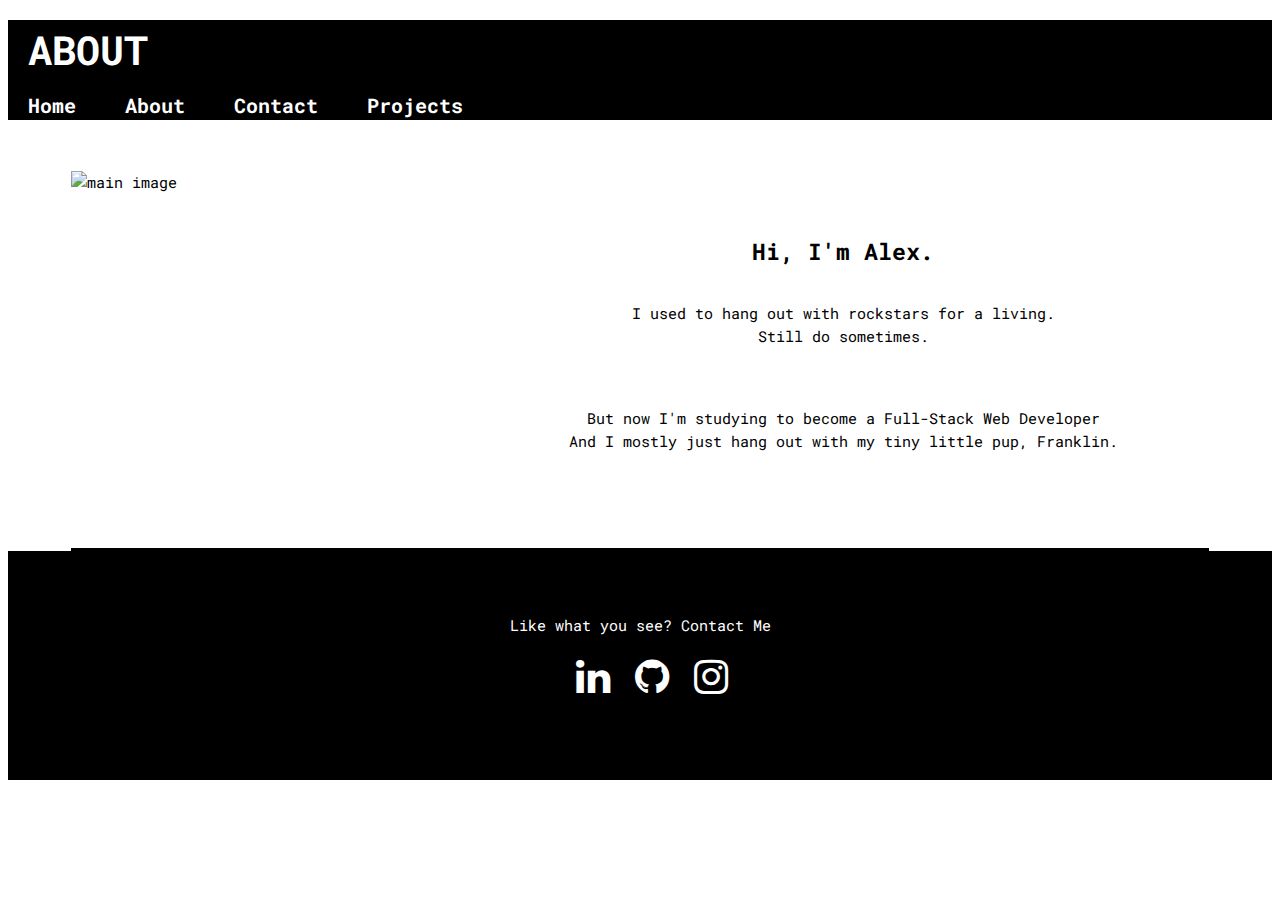
==== about.html @ 49ab6cf4 "add about page" ====
<!DOCTYPE html>
<html lang="en">
  <head>
    <meta charset="UTF-8" />
    <meta name="viewport" content="width=device-width, initial-scale=1.0" />
    <title>About Alex</title>

    <link
      rel="stylesheet"
      href="https://cdnjs.cloudflare.com/ajax/libs/font-awesome/4.7.0/css/font-awesome.min.css"
    />
    <link rel="preconnect" href="https://fonts.gstatic.com" />
    <link
      href="https://fonts.googleapis.com/css2?family=Roboto+Mono&display=swap"
      rel="stylesheet"
    />
    <link rel="stylesheet" href="about.css" />
  </head>
  <body>
    <header>
      <h1>ABOUT</h1>
      <nav>
        <a class="home" href="index.html">Home</a>
        <a class="about" href="about.html">About</a>
        <a class="contact" href="contact.html">Contact</a>
        <a class="projects" href="projects.html">Projects</a>
      </nav>
    </header>
    <div class="topcontainer">
      <img src="postmalone.jpg" alt="main image" />
      <div class="topinfo">
        <h2>Hi, I'm Alex.</h2>

        <div class="topcontent">
          <p>
            I used to hang out with rockstars for a living.<br />
            Still do sometimes.
          </p>
          <br /><br />
          But now I'm studying to become a Full-Stack Web Developer<br />
          And I mostly just hang out with my tiny little pup, Franklin.<br />
        </div>
      </div>
    </div>

    <footer>
      <div>Like what you see? Contact Me</div>
      <a
        href="https://www.linkedin.com/in/alexedwardsdev/"
        class="fa fa-linkedin"
      ></a>
      <a href="https://github.com/alextcedwards" class="fa fa-github"></a>
      <a href="#" class="fa fa-instagram"></a>
    </footer>
  </body>
</html>
---- about.css ----
section {
  display: block;
}
body {
  line-height: 1;
}
ol,
ul {
  list-style: none;
}
blockquote,
q {
  quotes: none;
}
blockquote:before,
blockquote:after,
q:before,
q:after {
  content: "";
  content: none;
}
table {
  border-collapse: collapse;
  border-spacing: 0;
}
/*END OF RESET*/
/*GENERAL STYLES*/
* {
  box-sizing: border-box;
  max-width: 100%;
}
html {
  font-size: 62.5%;
}
body {
  font-size: 1.5rem;
  font-family: "Roboto Mono", sans-serif;
  line-height: 1.5;
}

/* END OF GENERAL STYLES*/
/*HEADER CONTENT*/
header {
  background: black;
}

h1 {
  width: 50rem;
  height: 50px;
  color: white;
  margin: 20px;
  font-size: 4rem;
  font-weight: bold;
}
nav a {
  width: 50px;
  height: 50px;
  margin: 20px;
  color: white;
  background: black;
  text-decoration: none;
  font-size: 2rem;
  font-weight: bold;
}
nav a:hover {
  color: black;
  background: white;
  border: 5px solid white;
  border-bottom: black;
}
/*TOP CONTAINER STYLES*/
.topcontainer {
  display: flex;
  padding: 4% 0;
  width: 90%;
  margin: 0 auto;
  border-bottom: black solid;
}

.topinfo {
  padding: 4% 0;
  width: 90%;
  margin: 0 auto;
  display: flex;
  flex-direction: column;
  align-items: center;
  justify-content: space-evenly;
}
.topcontainer img {
  width: 50%;
  height: auto;
}
.topcontent {
  text-align: center;
}

/*END OF GALLERY STYLES*/
footer {
  background: black;
  color: white;
  text-align: center;
  padding: 5%;
}
.fa {
  padding: 20px;
  font-size: 40px;
  width: 50px;
  text-align: center;
  text-decoration: none;
  color: white;
}
.fa:hover {
  opacity: 0.7;
  -webkit-transform: scale(1.3);
  -ms-transform: scale(1.3);
  transform: scale(1.3);
}
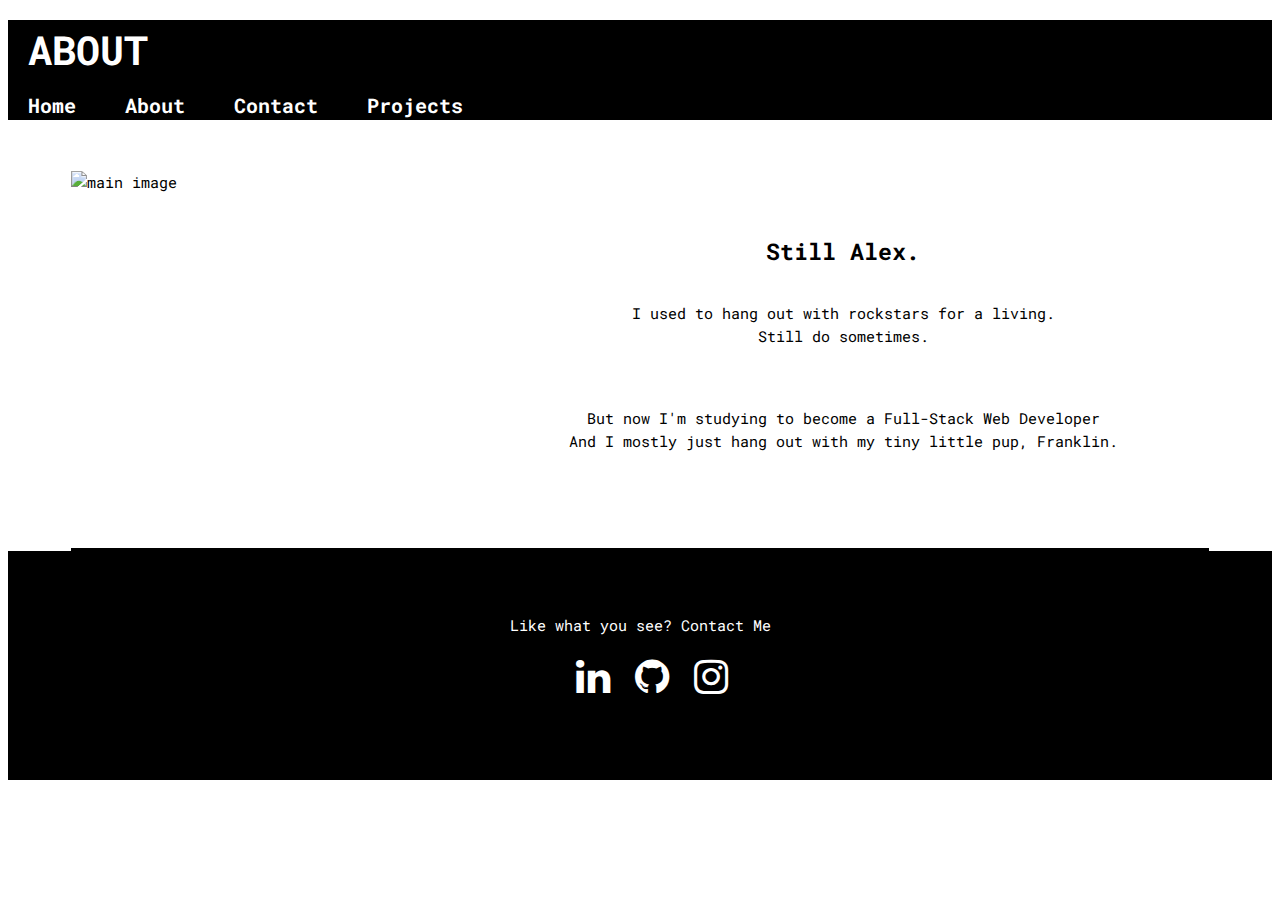
==== commit 48e08ad7: "added on about" ====
--- a/about.html
+++ b/about.html
@@ -29,7 +29,7 @@
     <div class="topcontainer">
       <img src="postmalone.jpg" alt="main image" />
       <div class="topinfo">
-        <h2>Hi, I'm Alex.</h2>
+        <h2>Still Alex.</h2>
 
         <div class="topcontent">
           <p>
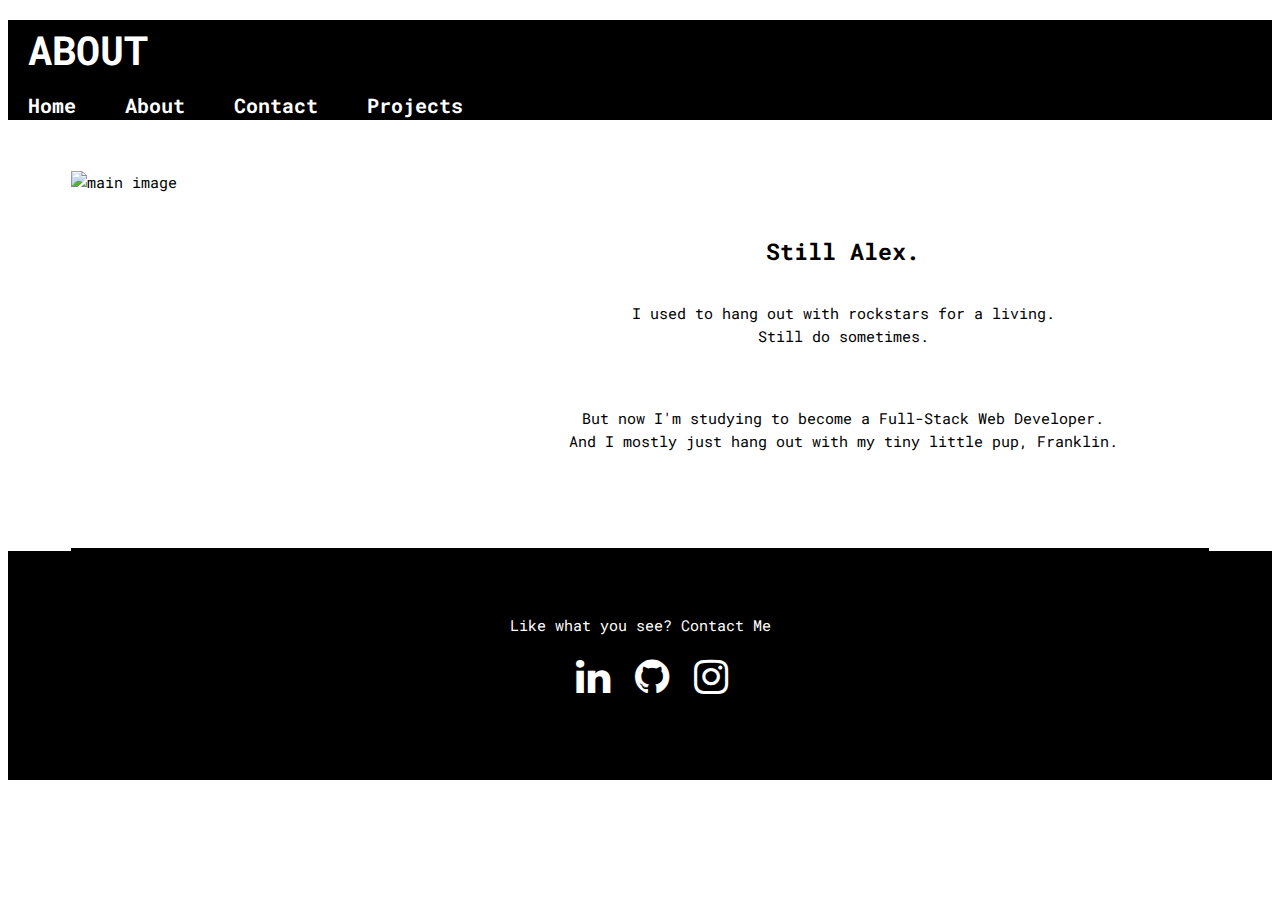
==== commit eb5bf0bb: "about add" ====
--- a/about.html
+++ b/about.html
@@ -37,7 +37,7 @@
             Still do sometimes.
           </p>
           <br /><br />
-          But now I'm studying to become a Full-Stack Web Developer<br />
+          But now I'm studying to become a Full-Stack Web Developer.<br />
           And I mostly just hang out with my tiny little pup, Franklin.<br />
         </div>
       </div>
